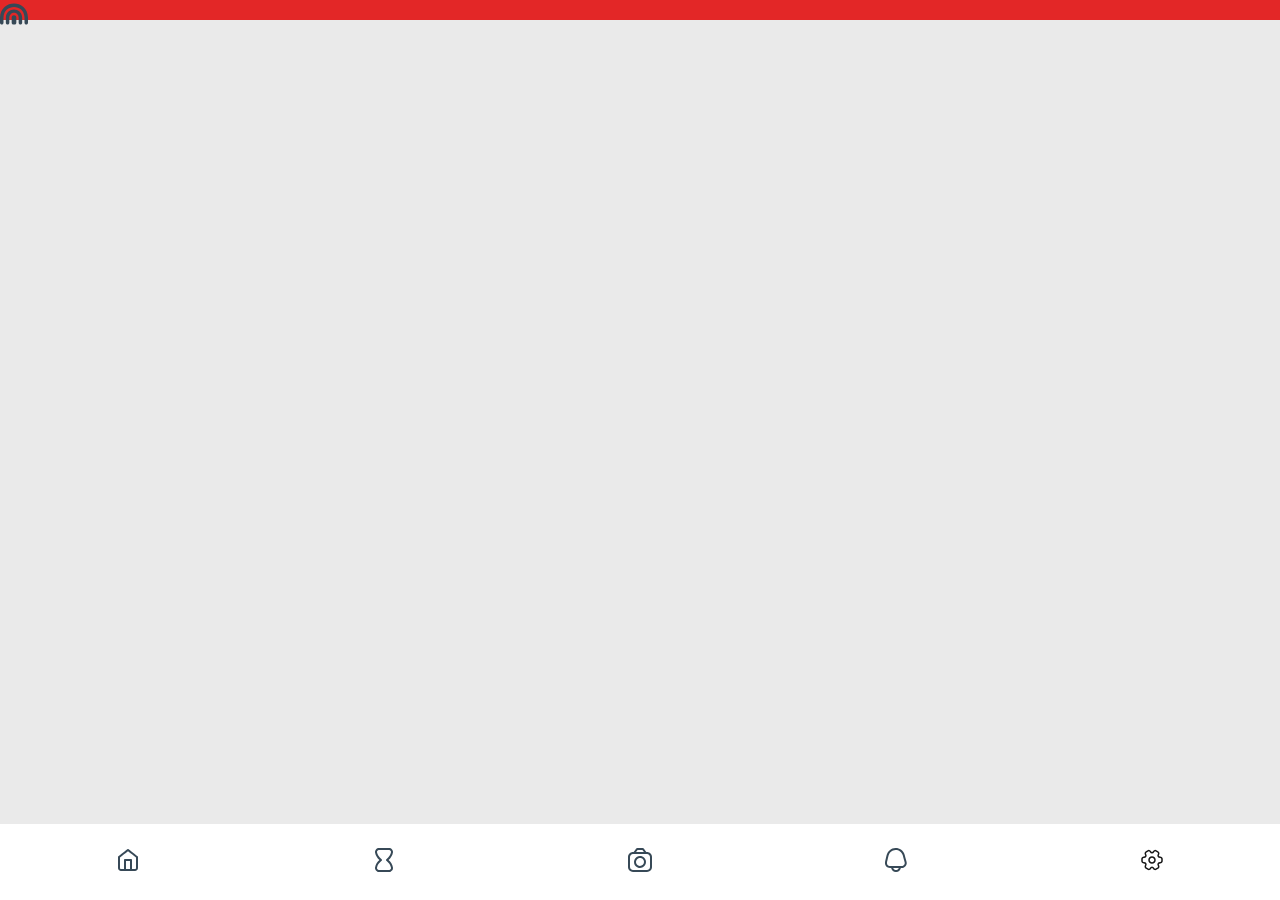
==== home.html @ af4b6024 "Upload v1.0" ====
<!DOCTYPE html>
<html lang="en">

<head>
    <meta charset="UTF-8">
    <meta name="viewport" content="width=device-width, initial-scale=1.0">
    <title>Document</title>
    <link rel="stylesheet" href="styles/home.css">

</head>

<body>


    <div class="topbar">
        <a href="" class="nav-top"> <img src="assets/fi-br-rainbow.svg" alt=""></a>
    </div>





    <div class="bottom_nav">
        <div class="navbar">
            <a href="#" class="nav-button"><img src="assets/li_home.svg" alt=""></a>
            <a href="#" class="nav-button"><img src="assets/fi-rr-hourglass.svg" alt=""></a>
            <a href="#" class="nav-button"><img src="assets/fi-rr-camera.svg" alt=""></a>
            <a href="#" class="nav-button"><img src="assets/fi-rr-bell.svg" alt=""></a>
            <a href="#" class="nav-button"><img src="assets/setting-2.svg" alt=""></a>

        </div>
    </div>

</body>

</html>
---- styles/home.css ----
* {
    margin: 0px;
    padding: 0px;

}

body {
    background-color: #EAEAEA;
}

/**************Top bar design  *****************/

.topbar {
    background-color: rgb(227, 39, 39);
    height: 20px;
    width: 100%;
}



/**************bottom Nav bar design *****************/

.navbar {
    display: flex;
    justify-content: space-around;
    background-color: #ffffff;
    padding: 10px 0;
    position: fixed;
    /* Fix the navbar at the bottom */
    bottom: 0;
    /* Position it at the bottom */
    width: 100%;
    /* Full width */
}


.nav-button {
    color: white;
    text-align: center;
    padding: 14px 20px;
    text-decoration: none;
    border-radius: 5px;
    transition: background-color 0.3s;
}

.nav-button:hover {
    background-color: #f9d4d4;
}
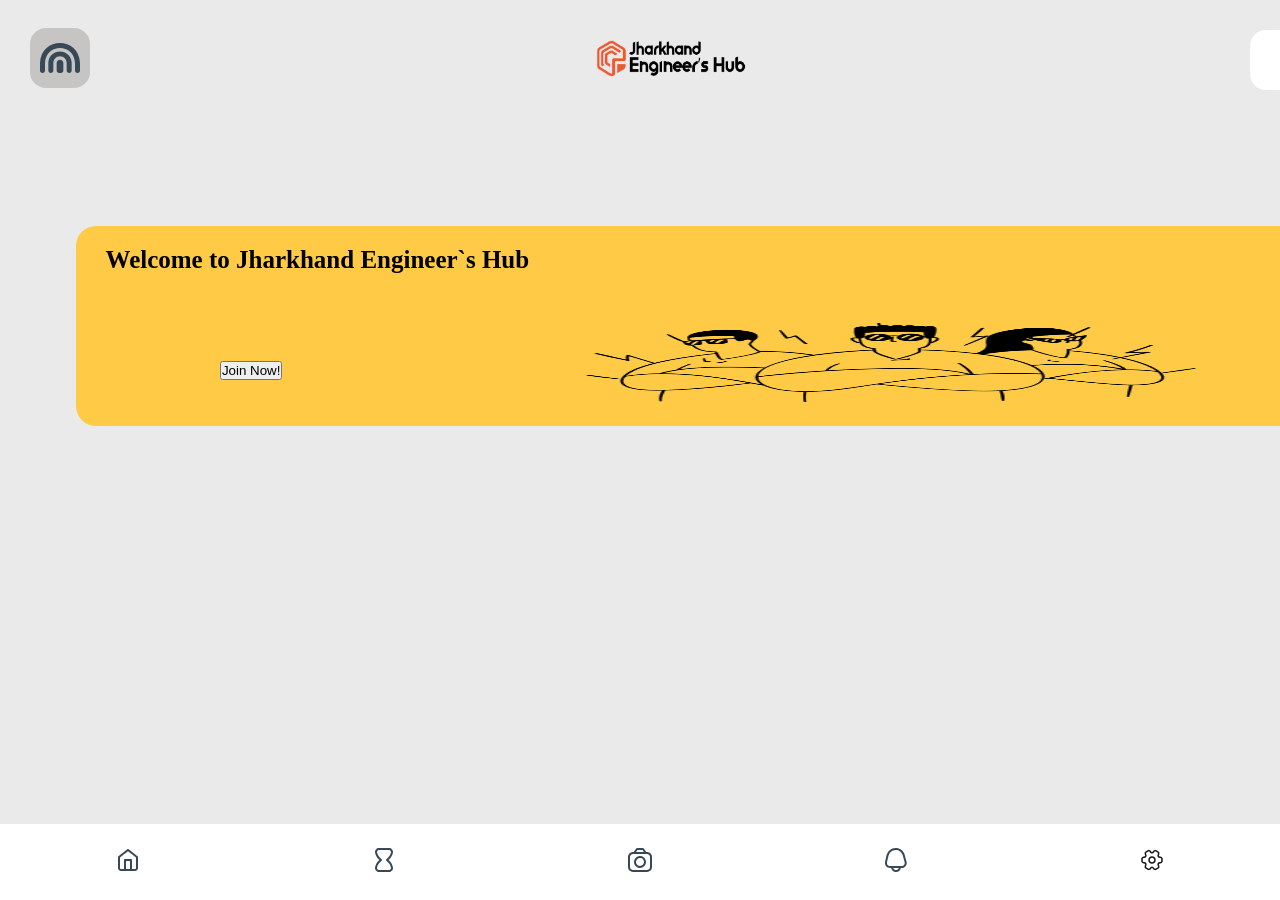
==== commit 9eda5c26: "banner design Update new banner design" ====
--- a/home.html
+++ b/home.html
@@ -14,7 +14,22 @@
 
     <div class="topbar">
         <a href="" class="nav-top"> <img src="assets/fi-br-rainbow.svg" alt=""></a>
+        <a href=""><img class="logo-top"  src="/assets/jharkhand_Enginner_s_Hub-watermark2.png" alt=""></a>
+        
+        <div class="profile_img"><img src="" alt=""></div>
     </div>
+
+    <div class="banner-container">
+        <div class="banner">
+            <div><span>Welcome to Jharkhand Engineer`s Hub</span></div>
+            <div>
+                <button>Join Now!</button>
+                <img src="assets/about-our-team.png" alt="">
+            </div>
+        </div>
+    </div>
+    
+
 
 
 
--- a/styles/home.css
+++ b/styles/home.css
@@ -11,10 +11,82 @@
 /**************Top bar design  *****************/
 
 .topbar {
-    background-color: rgb(227, 39, 39);
-    height: 20px;
+    /* background-color: rgb(227, 39, 39); */
+    height: 120px;
     width: 100%;
+    display: flex;
+    justify-content: center;
+    justify-content: space-between;
+    align-items: center;
+    /* background-color: aqua; */
+    padding-left: 30px;
+    padding-right: 30px;
 }
+
+.nav-top img{
+    height: 40px;
+    width: 40px;
+    background-color:rgb(199, 196, 196);
+    border-radius: 16px;
+    padding: 10px;
+}
+
+.topbar .logo-top{
+    height: 60px;
+    width: 155px;
+}
+.topbar .profile_img{
+    height: 60px;
+    width: 60px;
+    background-color: white;
+    border-radius: 16px;
+}
+
+.banner-container{
+    height: auto;
+    width: 100%;
+    padding: 5.9%;
+}
+
+.banner{
+    height: 200px;
+    width: 100%;
+    background-color: #FFCB46;
+    border-radius: 20px;
+    
+    
+}
+.banner div:nth-child(1){
+    height: 30%;
+    width: 100%;
+    padding-top: 20px;
+    padding-bottom: 15px;
+    margin-left: 30px;
+    margin-top: 30px;
+}
+
+.banner span{
+    font-size: 25px;
+    font-weight: 800;
+
+}
+.banner div:nth-child(2){
+    /* background-color: aqua; */
+    display: flex;
+    justify-content: center;
+    align-items: center;
+    justify-content: space-around;
+    height: 100px;
+    
+    
+}
+
+.banner img{
+    height:155px;
+    width: 50%;
+}
+
+
 
 
 
